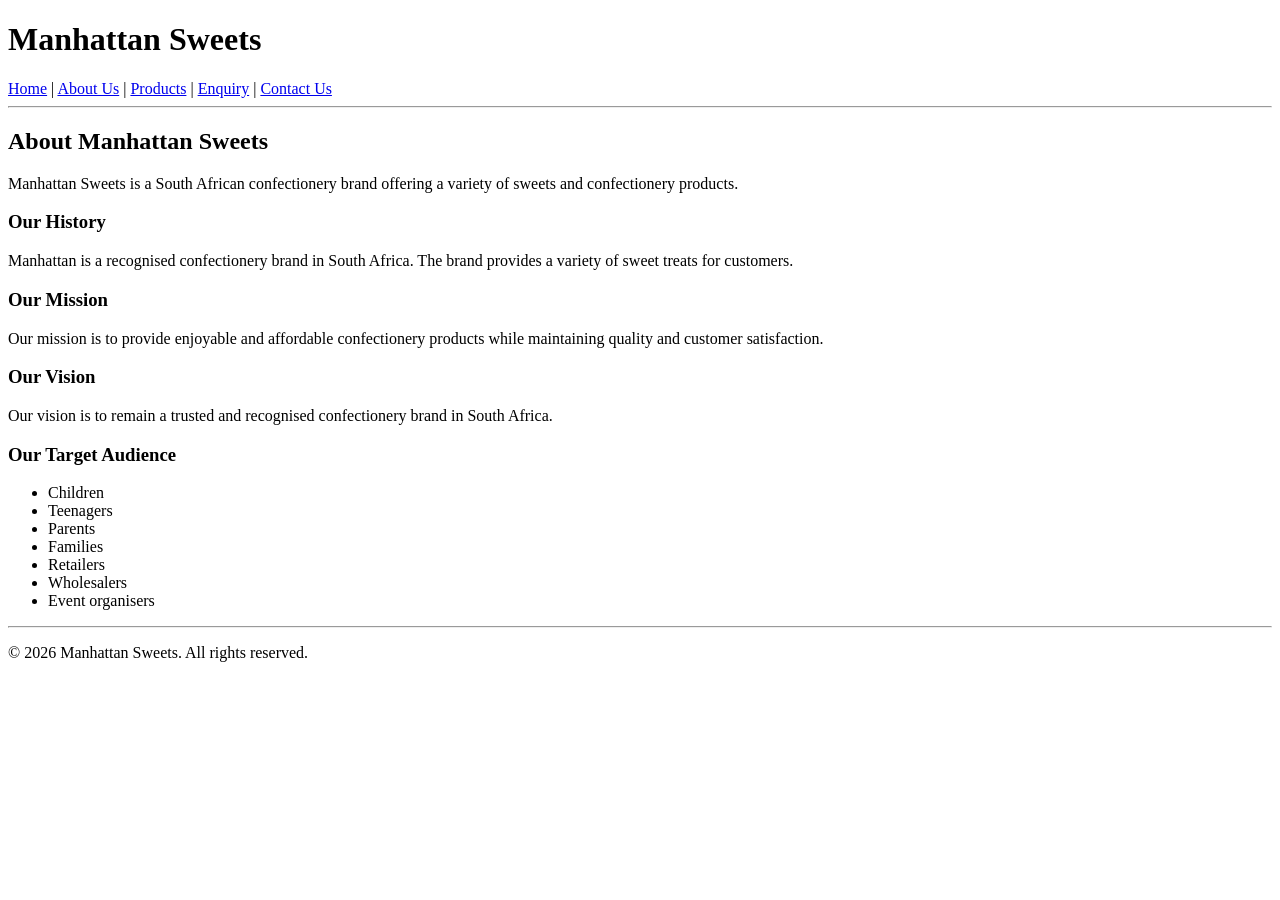
==== about.html @ de47edfc "initial commit" ====
<!DOCTYPE html>
<html lang="en">
<head>
    <meta charset="UTF-8">
    <meta name="viewport" content="width=device-width, initial-scale=1.0">
    <title>Manhattan Sweets - About Us</title>
</head>

<body>

<header>
    <h1>Manhattan Sweets</h1>

    <nav>
        <a href="index.html">Home</a> |
        <a href="about.html">About Us</a> |
        <a href="products.html">Products</a> |
        <a href="enquiry.html">Enquiry</a> |
        <a href="contact.html">Contact Us</a>
    </nav>

    <hr>
</header>

<main>

    <h2>About Manhattan Sweets</h2>

    <p>
        Manhattan Sweets is a South African confectionery brand offering
        a variety of sweets and confectionery products.
    </p>

    <h3>Our History</h3>

    <p>
        Manhattan is a recognised confectionery brand in South Africa.
        The brand provides a variety of sweet treats for customers.
    </p>

    <h3>Our Mission</h3>

    <p>
        Our mission is to provide enjoyable and affordable confectionery
        products while maintaining quality and customer satisfaction.
    </p>

    <h3>Our Vision</h3>

    <p>
        Our vision is to remain a trusted and recognised confectionery
        brand in South Africa.
    </p>

    <h3>Our Target Audience</h3>

    <ul>
        <li>Children</li>
        <li>Teenagers</li>
        <li>Parents</li>
        <li>Families</li>
        <li>Retailers</li>
        <li>Wholesalers</li>
        <li>Event organisers</li>
    </ul>

</main>

<footer>
    <hr>
    <p>&copy; 2026 Manhattan Sweets. All rights reserved.</p>
</footer>

</body>
</html>
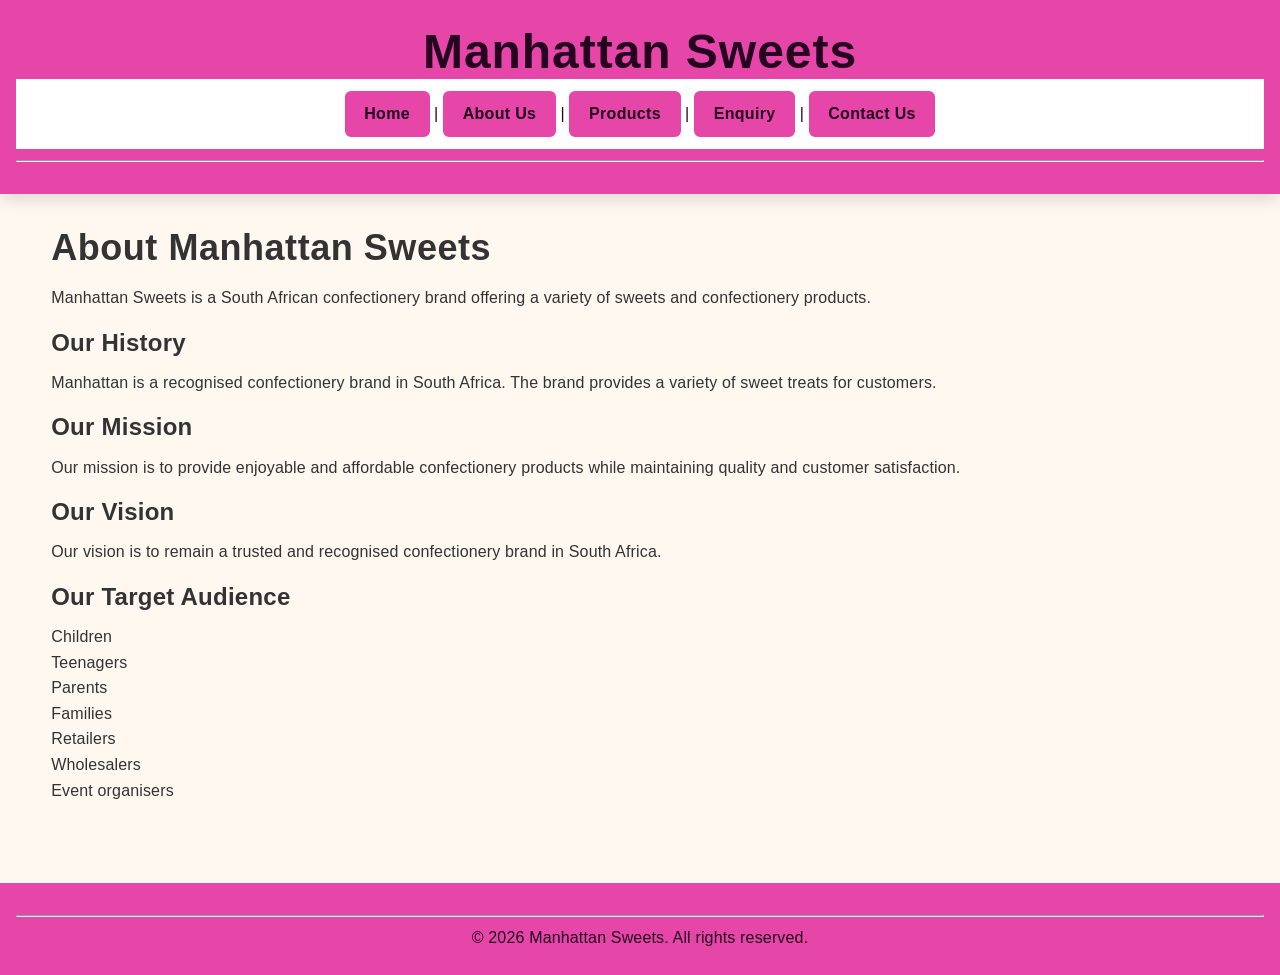
==== commit 12de1d88: "Add files via upload" ====
--- a/about.html
+++ b/about.html
@@ -1,75 +1,76 @@
-<!DOCTYPE html>
-<html lang="en">
-<head>
-    <meta charset="UTF-8">
-    <meta name="viewport" content="width=device-width, initial-scale=1.0">
-    <title>Manhattan Sweets - About Us</title>
-</head>
-
-<body>
-
-<header>
-    <h1>Manhattan Sweets</h1>
-
-    <nav>
-        <a href="index.html">Home</a> |
-        <a href="about.html">About Us</a> |
-        <a href="products.html">Products</a> |
-        <a href="enquiry.html">Enquiry</a> |
-        <a href="contact.html">Contact Us</a>
-    </nav>
-
-    <hr>
-</header>
-
-<main>
-
-    <h2>About Manhattan Sweets</h2>
-
-    <p>
-        Manhattan Sweets is a South African confectionery brand offering
-        a variety of sweets and confectionery products.
-    </p>
-
-    <h3>Our History</h3>
-
-    <p>
-        Manhattan is a recognised confectionery brand in South Africa.
-        The brand provides a variety of sweet treats for customers.
-    </p>
-
-    <h3>Our Mission</h3>
-
-    <p>
-        Our mission is to provide enjoyable and affordable confectionery
-        products while maintaining quality and customer satisfaction.
-    </p>
-
-    <h3>Our Vision</h3>
-
-    <p>
-        Our vision is to remain a trusted and recognised confectionery
-        brand in South Africa.
-    </p>
-
-    <h3>Our Target Audience</h3>
-
-    <ul>
-        <li>Children</li>
-        <li>Teenagers</li>
-        <li>Parents</li>
-        <li>Families</li>
-        <li>Retailers</li>
-        <li>Wholesalers</li>
-        <li>Event organisers</li>
-    </ul>
-
-</main>
-
-<footer>
-    <hr>
-    <p>&copy; 2026 Manhattan Sweets. All rights reserved.</p>
-</footer>
-
-</body>
+<!DOCTYPE html>
+<html lang="en">
+<head>
+    <meta charset="UTF-8">
+    <meta name="viewport" content="width=device-width, initial-scale=1.0">
+    <title>Manhattan Sweets - About Us</title>
+    <link href="style.css" rel="stylesheet" type="text/css"/>
+</head>
+
+<body>
+
+<header>
+    <h1>Manhattan Sweets</h1>
+
+    <nav>
+        <a href="index.html">Home</a> |
+        <a href="about.html">About Us</a> |
+        <a href="products.html">Products</a> |
+        <a href="enquiry.html">Enquiry</a> |
+        <a href="contact.html">Contact Us</a>
+    </nav>
+
+    <hr>
+</header>
+
+<main>
+
+    <h2>About Manhattan Sweets</h2>
+
+    <p>
+        Manhattan Sweets is a South African confectionery brand offering
+        a variety of sweets and confectionery products.
+    </p>
+
+    <h3>Our History</h3>
+
+    <p>
+        Manhattan is a recognised confectionery brand in South Africa.
+        The brand provides a variety of sweet treats for customers.
+    </p>
+
+    <h3>Our Mission</h3>
+
+    <p>
+        Our mission is to provide enjoyable and affordable confectionery
+        products while maintaining quality and customer satisfaction.
+    </p>
+
+    <h3>Our Vision</h3>
+
+    <p>
+        Our vision is to remain a trusted and recognised confectionery
+        brand in South Africa.
+    </p>
+
+    <h3>Our Target Audience</h3>
+
+    <ul>
+        <li>Children</li>
+        <li>Teenagers</li>
+        <li>Parents</li>
+        <li>Families</li>
+        <li>Retailers</li>
+        <li>Wholesalers</li>
+        <li>Event organisers</li>
+    </ul>
+
+</main>
+
+<footer>
+    <hr>
+    <p>&copy; 2026 Manhattan Sweets. All rights reserved.</p>
+</footer>
+
+</body>
 </html>
--- a/style.css
+++ b/style.css
@@ -0,0 +1,452 @@
+ ::before,
+::after {
+    box-sizing: border-box;
+}
+
+html {
+    font-size: 100%;
+    scroll-behavior: smooth;
+}
+
+body,
+h1,
+h2,
+h3,
+h4,
+p,
+ul,
+ol,
+figure {
+    margin: 0;
+}
+
+ul,
+ol {
+    padding: 0;
+    list-style: none;
+}
+
+img {
+    display: block;
+    max-width: 100%;
+    height: auto;
+}
+
+button,
+input,
+select,
+textarea {
+    font: inherit;
+}
+
+button,
+a {
+    -webkit-tap-highlight-color: transparent;
+}
+
+:root {
+    --brand-red: #e646a8;
+    --brand-red-dark: #7a1317;
+    --brand-yellow: #f0c400;
+    --brand-yellow-light: #fff4b8;
+    
+    --text-dark: #333333;
+    --text-light: #250220;
+    --background: #ffffff;
+    --background-soft: #fff8f0;
+    --border: #f5b2ea;
+
+    --shadow: 0 0.35rem 1rem rgba(0, 0, 0, 0.12);
+    --radius-small: 0.375rem;
+    --radius-medium: 0.625rem;
+    --radius-large: 1rem;
+
+    --container: 75rem;
+}
+
+body {
+    background-color: var(--background-soft);
+    color: var(--text-dark);
+    font-family: Arial, Helvetica, sans-serif;
+    font-size: 1rem;
+    font-weight: 400;
+    letter-spacing: 0.01em;
+    line-height: 1.6;
+}
+
+h1 {
+    font-size: clamp(2rem, 4vw, 3rem);
+    font-weight: 700;
+    letter-spacing: 0.02em;
+    line-height: 1.15;
+}
+
+h2 {
+    font-size: clamp(1.5rem, 3vw, 2.25rem);
+    font-weight: 700;
+    letter-spacing: 0.015em;
+    line-height: 1.2;
+    margin-bottom: 1rem;
+}
+
+h3 {
+    font-size: clamp(1.2rem, 2vw, 1.5rem);
+    font-weight: 700;
+    letter-spacing: 0.01em;
+    line-height: 1.3;
+    margin-bottom: 0.75rem;
+}
+
+p {
+    margin-bottom: 1rem;
+}
+
+a {
+    color: var(--brand-red-dark);
+    transition: color 0.2s ease;
+}
+
+a:hover {
+    color: var(--brand-red);
+}
+
+a:focus-visible,
+button:focus-visible,
+input:focus-visible,
+select:focus-visible,
+textarea:focus-visible {
+    outline: 3px solid var(--brand-yellow);
+    outline-offset: 3px;
+}
+
+header {
+    background-color: var(--brand-red);
+    color: var(--text-light);
+    padding: 1.5rem 1rem;
+    text-align: center;
+    box-shadow: var(--shadow);
+}
+
+header img {
+    width: min(15rem, 70%);
+    margin: 0 auto 1rem;
+}
+
+nav {
+    background-color: var(--background);
+    border-bottom: 0.2rem solid var(--brand-red);
+    padding: 0.75rem 1rem;
+}
+
+nav ul {
+    display: flex;
+    flex-direction: row;
+    justify-content: center;
+    align-items: center;
+    flex-wrap: wrap;
+    gap: 0.5rem;
+}
+
+nav a {
+    display: inline-block;
+    background-color: var(--brand-red);
+    color: var(--text-light);
+    text-decoration: none;
+    padding: 0.7rem 1.1rem;
+    border: 2px solid var(--brand-red);
+    border-radius: var(--radius-small);
+    font-size: 1rem;
+    font-weight: 700;
+    letter-spacing: 0.02em;
+    line-height: 1.2;
+    /* Smooth transition for hover states */
+    transition: background-color 0.2s ease, color 0.2s ease,
+                border-color 0.2s ease, transform 0.2s ease, box-shadow 0.2s ease;
+}
+
+nav a:hover {
+    background-color: var(--brand-yellow);
+    color: #000000;
+    border-color: var(--brand-yellow);
+    transform: translateY(-1px);
+}
+
+nav a:active {
+    background-color: var(--brand-red-dark);
+    color: var(--text-light);
+    transform: translateY(0);
+}
+
+nav a:focus-visible {
+    background-color: var(--brand-yellow);
+    color: #000000;
+}
+
+main {
+    width: min(92%, var(--container));
+    margin: 0 auto;
+    padding: 2rem 0 3rem;
+}
+
+.page-layout {
+    display: grid;
+    grid-template-areas: "main sidebar";
+    grid-template-columns: minmax(0, 2fr) minmax(16rem, 1fr);
+    gap: 2rem;
+    align-items: start;
+}
+
+.page-main {
+    grid-area: main;
+}
+
+.page-sidebar {
+    grid-area: sidebar;
+}
+
+.welcome {
+    background-color: var(--background);
+    padding: 2rem;
+    border: 1px solid var(--border);
+    border-radius: var(--radius-large);
+    box-shadow: var(--shadow);
+    text-align: center;
+}
+
+.welcome p {
+    max-width: 50rem;
+    margin-left: auto;
+    margin-right: auto;
+}
+
+.hero {
+    margin: 1.5rem auto 2rem;
+    text-align: center;
+}
+
+.hero img {
+    width: 100%;
+    max-height: 28rem;
+    object-fit: cover;
+    margin: 0 auto;
+    border-radius: var(--radius-large);
+    box-shadow: var(--shadow);
+}
+
+.products {
+    display: grid;
+    grid-template-columns: repeat(3, minmax(0, 1fr));
+    gap: 1.5rem;
+    margin-top: 1.5rem;
+}
+
+.product-card {
+    background-color: white;
+    border: 0.0625rem solid #d9d9d9;
+    border-radius: 0.75rem;
+    padding: 1.5rem;
+    text-align: center;
+    box-shadow: 0 0.35rem 1rem rgba(0, 0, 0, 0.12);
+    /* Added transition so cards smoothly glide upward on hover */
+    transition: transform 0.25s ease, box-shadow 0.25s ease;
+}
+
+.product-card img {
+    width: 100%;
+    max-width: 15rem;
+    height: auto;
+    margin: 0 auto 1rem;
+    border-radius: 0.5rem;
+}
+
+.product-card:hover {
+    transform: translateY(-0.25rem);
+    box-shadow: 0 0.6rem 1.4rem rgba(0, 0, 0, 0.16);
+}
+
+.contact-info {
+    background-color: var(--background);
+    padding: 1.5rem;
+    border-left: 0.35rem solid var(--brand-red);
+    border-radius: var(--radius-medium);
+    box-shadow: var(--shadow);
+}
+
+form {
+    width: min(100%, 40rem);
+    margin: 0 auto;
+    background-color: var(--background);
+    padding: 1.5rem;
+    border: 1px solid var(--border);
+    border-radius: var(--radius-medium);
+    box-shadow: var(--shadow);
+}
+
+label {
+    display: block;
+    margin-bottom: 0.35rem;
+    font-weight: 700;
+}
+
+input,
+select,
+textarea {
+    width: 100%;
+    padding: 0.75rem;
+    margin-bottom: 1rem;
+    background-color: #ffffff;
+    color: var(--text-dark);
+    border: 1px solid #aaaaaa;
+    border-radius: var(--radius-small);
+    /* Smooth transition for input field focus borders */
+    transition: border-color 0.2s ease, box-shadow 0.2s ease;
+}
+
+textarea {
+    min-height: 8rem;
+    resize: vertical;
+    overflow: auto;
+}
+
+input:focus,
+select:focus,
+textarea:focus {
+    border-color: var(--brand-red);
+    box-shadow: 0 0 0 3px rgba(215, 25, 32, 0.15);
+}
+
+button,
+.button {
+    display: inline-block;
+    background-color: var(--brand-red);
+    color: var(--text-light);
+    padding: 0.75rem 1.25rem;
+    border: 2px solid var(--brand-red);
+    border-radius: var(--radius-small);
+    font-weight: 700;
+    letter-spacing: 0.02em;
+    text-decoration: none;
+    cursor: pointer;
+    /* Smooth transition for button hover states */
+    transition: background-color 0.2s ease, color 0.2s ease,
+                border-color 0.2s ease, transform 0.2s ease, box-shadow 0.2s ease;
+}
+
+button:hover,
+.button:hover {
+    background-color: var(--brand-yellow);
+    color: #000000;
+    border-color: var(--brand-yellow);
+    transform: translateY(-1px);
+}
+
+button:active,
+.button:active {
+    background-color: var(--brand-red-dark);
+    color: var(--text-light);
+    transform: translateY(0);
+}
+
+footer {
+    background-color: var(--brand-red);
+    color: var(--text-light);
+    text-align: center;
+    padding: 1.5rem 1rem;
+    margin-top: 2rem;
+}
+
+footer p {
+    margin-bottom: 0;
+}
+
+@media screen and (max-width: 56.25rem) {
+    main {
+        width: min(94%, 50rem);
+    }
+
+    .page-layout {
+        grid-template-areas:
+            "main"
+            "sidebar";
+        grid-template-columns: 1fr;
+    }
+
+    .products {
+        grid-template-columns: repeat(2, minmax(0, 1fr));
+    }
+
+    nav a {
+        padding: 0.65rem 0.9rem;
+    }
+}
+
+@media screen and (max-width: 37.5rem) {
+    body {
+        font-size: 0.95rem;
+        letter-spacing: 0;
+    }
+
+    header {
+        padding: 1.25rem 0.75rem;
+    }
+
+    nav {
+        padding: 0.75rem;
+    }
+
+    nav ul {
+        flex-direction: column;
+        align-items: stretch;
+    }
+
+    nav a {
+        display: block;
+        width: 100%;
+        text-align: center;
+        padding: 0.8rem 1rem;
+    }
+
+    main {
+        width: 92%;
+        padding: 1.25rem 0 2rem;
+    }
+
+    .welcome {
+        padding: 1.25rem;
+    }
+
+    .hero img {
+        max-height: 18rem;
+    }
+
+    .products {
+        grid-template-columns: 1fr;
+        gap: 1rem;
+    }
+
+    .product-card {
+        width: 100%;
+    }
+
+    form {
+        padding: 1rem;
+    }
+
+    button,
+    .button {
+        width: 100%;
+        text-align: center;
+    }
+}
+
+@media (prefers-reduced-motion: reduce) {
+    html {
+        scroll-behavior: auto;
+    }
+
+    ::before,
+    ::after {
+        transition-duration: 0.01ms !important;
+        animation-duration: 0.01ms !important;
+    }
+}
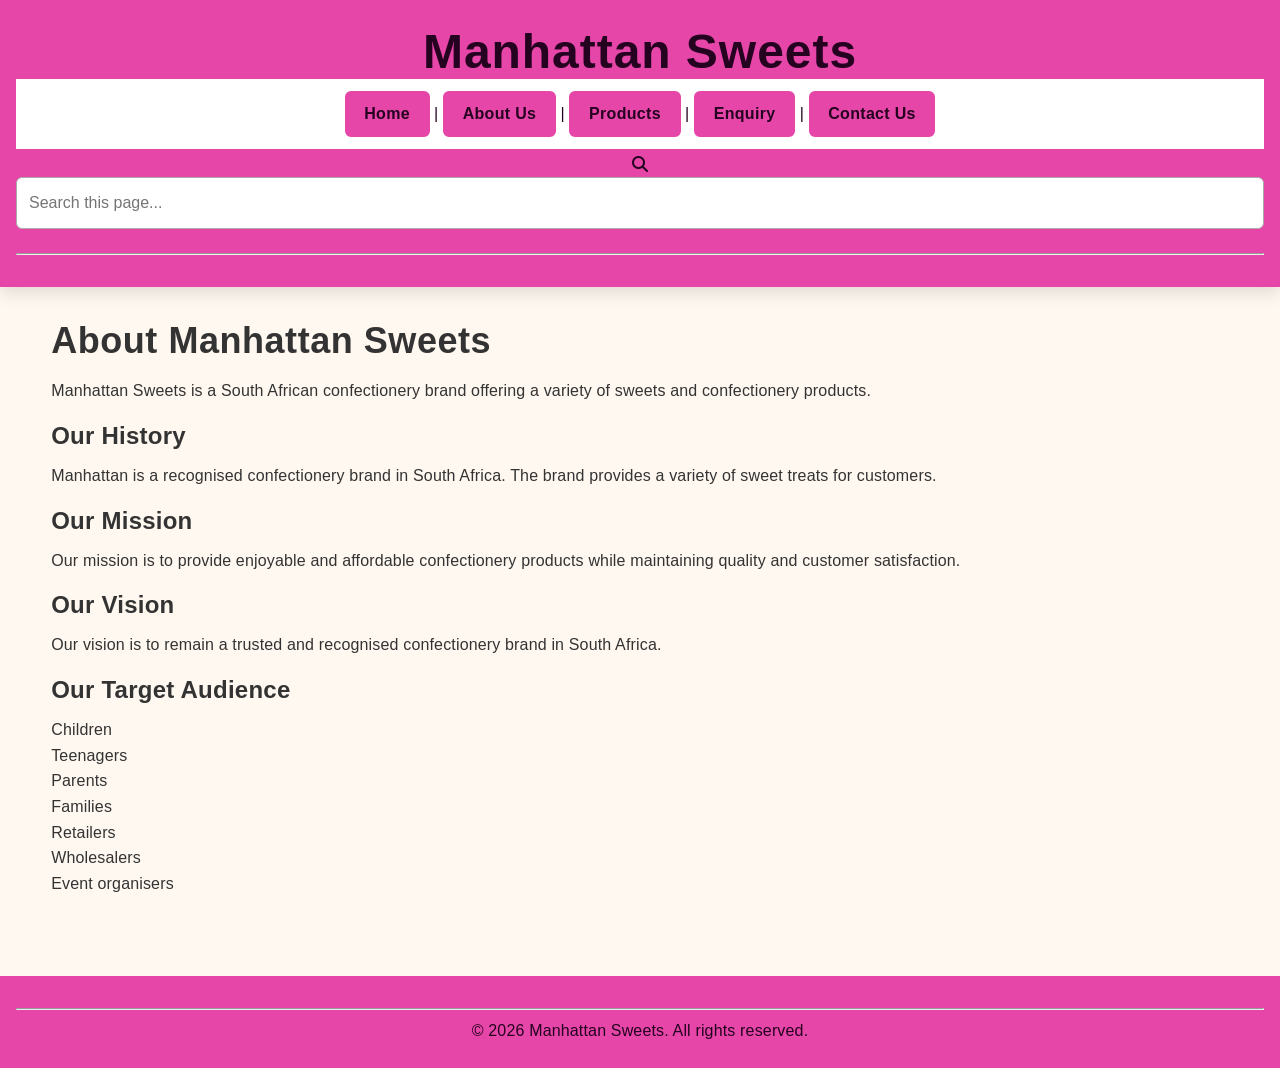
==== commit 7ae77f71: "Add files via upload" ====
--- a/about.html
+++ b/about.html
@@ -5,6 +5,8 @@
     <meta name="viewport" content="width=device-width, initial-scale=1.0">
     <title>Manhattan Sweets - About Us</title>
     <link href="style.css" rel="stylesheet" type="text/css"/>
+    <link rel="stylesheet" href="https://cdnjs.cloudflare.com/ajax/libs/font-awesome/6.5.1/css/all.min.css">
+    <script src="script.js" defer></script>
 </head>
 
 <body>
@@ -20,6 +22,11 @@
         <a href="contact.html">Contact Us</a>
     </nav>
 
+    <div class="search-box">
+        <i class="fa-solid fa-magnifying-glass"></i>
+        <input type="search" id="pageSearch" placeholder="Search this page...">
+    </div>
+
     <hr>
 </header>
 
@@ -27,43 +34,50 @@
 
     <h2>About Manhattan Sweets</h2>
 
-    <p>
-        Manhattan Sweets is a South African confectionery brand offering
-        a variety of sweets and confectionery products.
-    </p>
+    <!-- CHANGED class="searchable" to class="searchable-item" -->
+    <section class="searchable-item">
+        <p>
+            Manhattan Sweets is a South African confectionery brand offering
+            a variety of sweets and confectionery products.
+        </p>
+    </section>
 
-    <h3>Our History</h3>
+    <section class="searchable-item">
+        <h3>Our History</h3>
+        <p>
+            Manhattan is a recognised confectionery brand in South Africa.
+            The brand provides a variety of sweet treats for customers.
+        </p>
+    </section>
 
-    <p>
-        Manhattan is a recognised confectionery brand in South Africa.
-        The brand provides a variety of sweet treats for customers.
-    </p>
+    <section class="searchable-item">
+        <h3>Our Mission</h3>
+        <p>
+            Our mission is to provide enjoyable and affordable confectionery
+            products while maintaining quality and customer satisfaction.
+        </p>
+    </section>
 
-    <h3>Our Mission</h3>
+    <section class="searchable-item">
+        <h3>Our Vision</h3>
+        <p>
+            Our vision is to remain a trusted and recognised confectionery
+            brand in South Africa.
+        </p>
+    </section>
 
-    <p>
-        Our mission is to provide enjoyable and affordable confectionery
-        products while maintaining quality and customer satisfaction.
-    </p>
-
-    <h3>Our Vision</h3>
-
-    <p>
-        Our vision is to remain a trusted and recognised confectionery
-        brand in South Africa.
-    </p>
-
-    <h3>Our Target Audience</h3>
-
-    <ul>
-        <li>Children</li>
-        <li>Teenagers</li>
-        <li>Parents</li>
-        <li>Families</li>
-        <li>Retailers</li>
-        <li>Wholesalers</li>
-        <li>Event organisers</li>
-    </ul>
+    <section class="searchable-item">
+        <h3>Our Target Audience</h3>
+        <ul>
+            <li>Children</li>
+            <li>Teenagers</li>
+            <li>Parents</li>
+            <li>Families</li>
+            <li>Retailers</li>
+            <li>Wholesalers</li>
+            <li>Event organisers</li>
+        </ul>
+    </section>
 
 </main>
 
@@ -72,5 +86,6 @@
     <p>&copy; 2026 Manhattan Sweets. All rights reserved.</p>
 </footer>
 
+<script src="script.js" defer></script>
 </body>
 </html>
